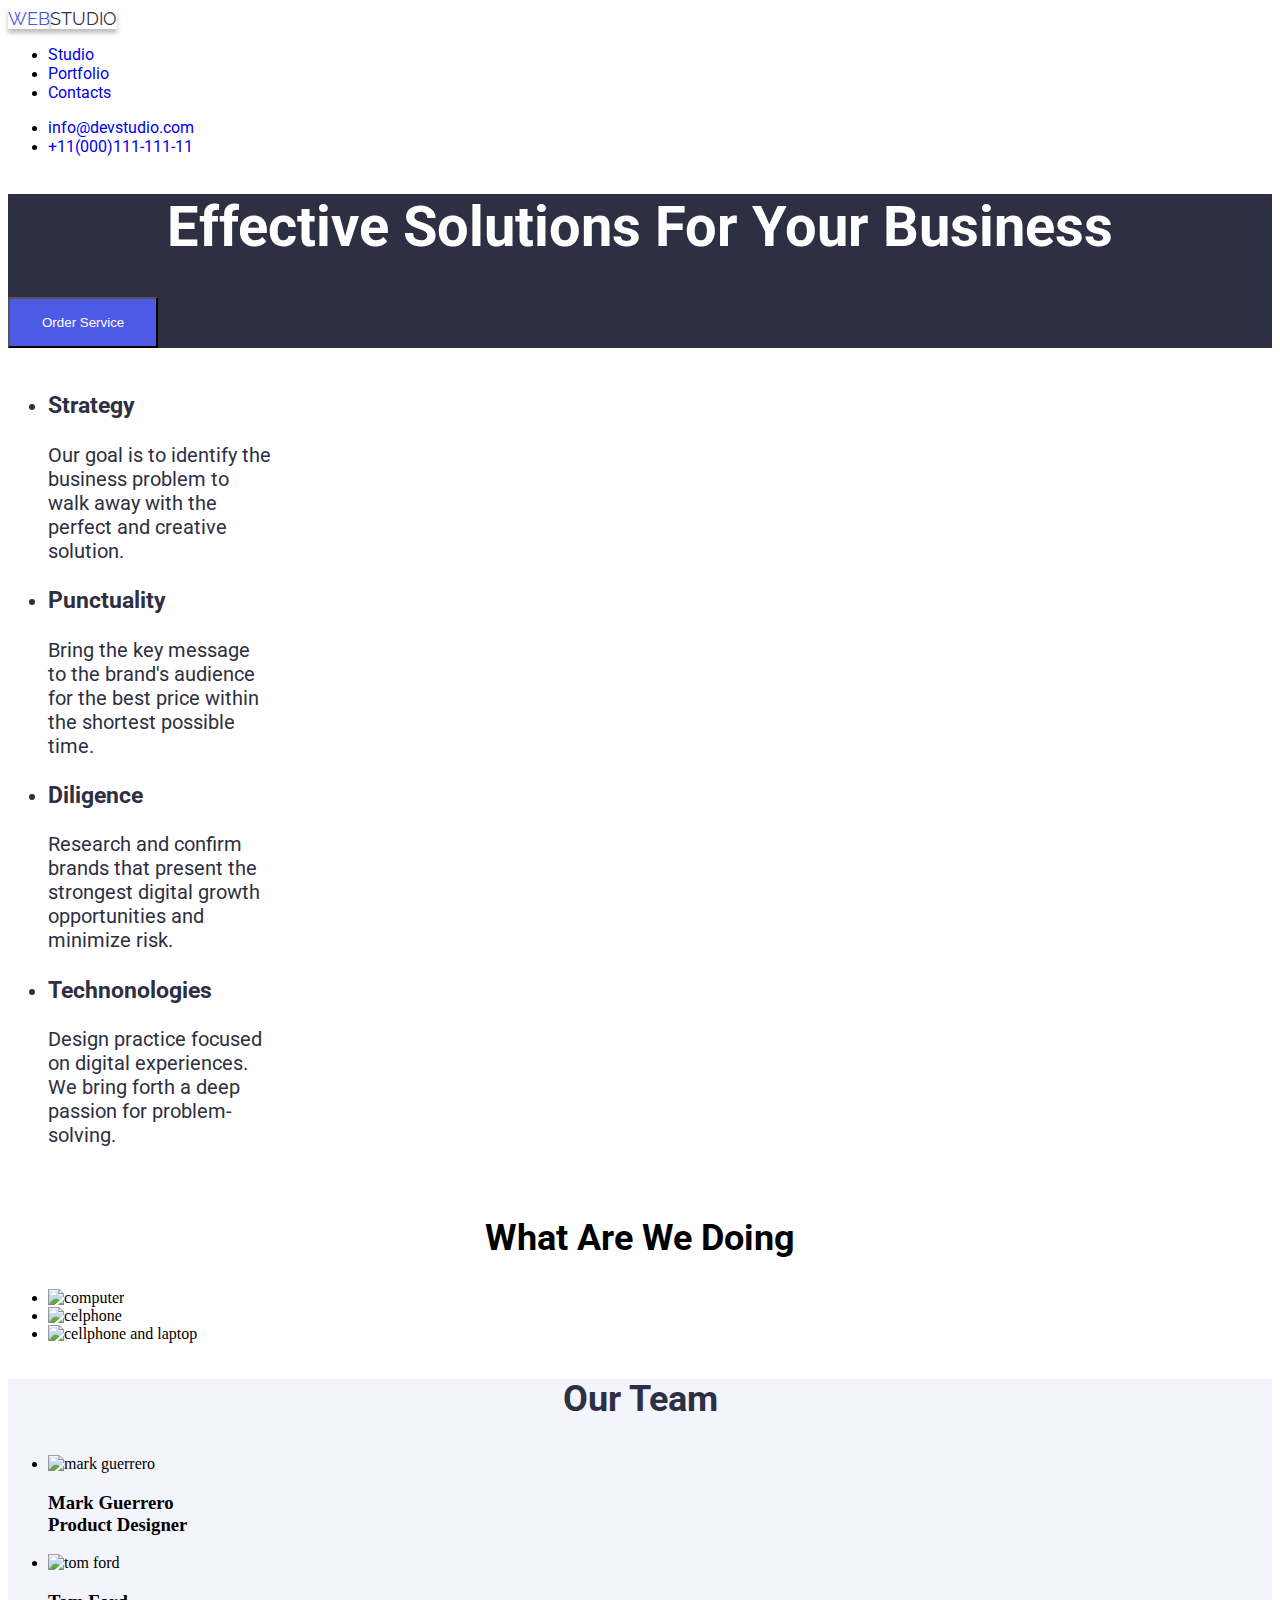
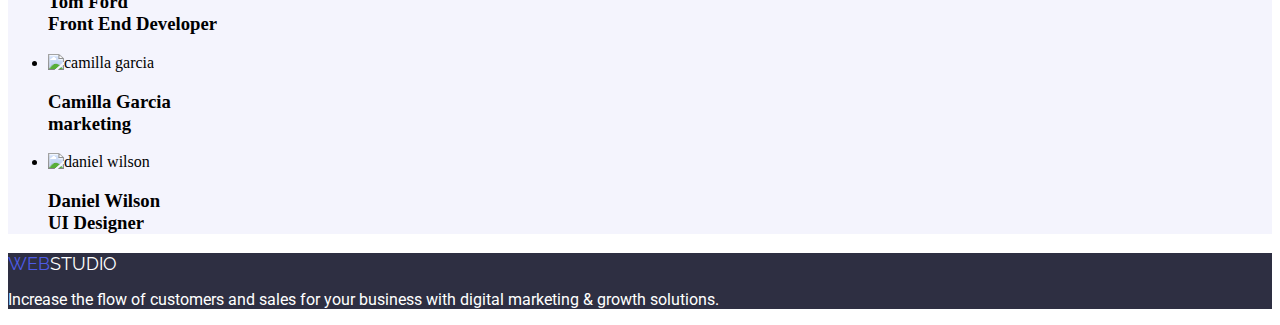
==== index.html @ 64cfddfd "hm2 resubmit" ====
<!DOCTYPE html>
<html lang="en">
    <head>
        <title>htmlcsshw001</title>
        <meta name="description" content="A great website"  />
        <meta charset="utf-8"   />
        <link rel="stylesheet" type="text/css" href="/css/index.css" />
        <link rel="preconnect" href="https://fonts.gstatic.com" crossorigin>
        <link href="https://fonts.googleapis.com/css2?family=Raleway:wght@800&family=Roboto:wght@500&display=swap" rel="stylesheet">
        <link rel="preconnect" href="https://fonts.googleapis.com">
    </head>
<body>
    
<!-- header Section -->
    <header>
        <nav>
            <!-- "logo" -->
            <a class="first-logo" href="#">
                <span>WEB</span><span>STUDIO</span> 
            </a>             
                <ul>
                    <li><a class="studio" href="#">Studio</a></li> <!-- Added class "studio" -->
                    <li><a class="portfolio" href="#">Portfolio</a></li> <!-- Added class "portfolio" -->
                    <li><a class="contacts" href="#">Contacts</a></li> <!-- Added class "contacts" -->
                    </ul>
                </nav>
                <address class="email-telephone">
                    <ul>
                        <li><a class="email" href="info@devstudio.com">info@devstudio.com</a></li>
                        <li><a class="telephone" href="tel:+11(000)111-111-11">+11(000)111-111-11</a></li>
                    </ul>
                </address>
            </header>
<!-- main section -->
    <main>
        <section class="hero">
            <h1>Effective Solutions For Your Business</h1>
            <a href="#">
            <button type="button" class="button">Order Service</button>
            </a>
        </section>
        
    <!-- features section 1 -->
    <section class="features">
        <ul>
            <li>
                <h3>Strategy</h3>
                <p>Our goal is to identify the business problem to walk away with the perfect and creative solution.</p>
            </li>
            <li>
                <h3>Punctuality</h3>
                <p>Bring the key message to the brand's audience for the best price within the shortest possible time.</p>
            </li>
            <li>
                <h3>Diligence</h3>
                <p>Research and confirm brands that present the strongest digital growth opportunities and minimize risk.</p>
            </li>
            <li>
                <h3>Technonologies</h3>
                <p>Design practice focused on digital experiences. We bring forth a deep passion for problem-solving.</p>
            </li>
        </ul>
    </section>

    <!-- transactions section 2 -->
    <section class="transactions">
        <h2>What Are We Doing</h2>
        <ul>
            <li><img src="img.jpg/a.jpg" alt="computer" /></li>
            <li><img src="img.jpg/b.jpg" alt="celphone" /></li>
            <li><img src="img.jpg/c.jpg" alt="cellphone and laptop" /></li>
        </ul>
            
    </section>

    <section class="our-team">    
        <h3 class="team">Our Team</h3>
    <ul class="bulletless-list">
        <li><img src="img.jpg/Mark.jpg" alt="mark guerrero" />
            <h3>Mark Guerrero<br>
                Product Designer
            </h3></li>
        <li><img src="img.jpg/Tom.jpg" alt="tom ford" />
            <h3>Tom Ford<br>
                Front End Developer
            </h3></li>
        <li><img src="img.jpg/Camilla.jpg" alt="camilla garcia" />
            <h3>Camilla Garcia<br>
                marketing
            </h3></li>
        <li><img src="img.jpg/Daniel.jpg" alt="daniel wilson" />
            <h3>Daniel Wilson<br>
                UI Designer
            </h3></li>
    </ul>
        </section>
    </main>
</body>

<!-- footer -->
<footer>
    <section class="footer-section">
        <a class="second-logo" href="#">
        <span>WEB</span><span>STUDIO</span></a> 
        <p>Increase the flow of customers and sales for your business with digital marketing & growth solutions.</p>
</section>
</footer>
</html>
---- css/index.css ----
.first-logo span:first-child {
    text-decoration: none;
    font-family:'Raleway', sans-serif;
    font-size: 18px;
    text-transform: uppercase;
    color: #4D5AE5;  
    box-shadow: 0px 4px 4px 0px rgba(0, 0, 0, 0.25);
}
.first-logo span:last-child {
    font-family:'Raleway', sans-serif;
    font-size: 18px;
    text-transform: uppercase;
    color: #2E2F42;
    box-shadow: 0px 4px 4px 0px rgba(0, 0, 0, 0.25);
}
header a {
    text-decoration: none;
}
.studio {
    font-family: 'roboto', sans-serif;
    font-size: 16px;
}
.portfolio {
    font-family: 'roboto', sans-serif;
    font-size: 16px;
}
.contacts {
    font-family: 'roboto', sans-serif;
    font-size: 16px;
}
.email {
    font-style: normal;
    text-decoration: none;
    font-family: 'roboto', sans-serif;
    font-size: 16px;
}
.telephone {
    font-style: normal;
    text-decoration: none;
    font-family: 'roboto', sans-serif;
    font-size: 16px;
}
.hero {
    background: #2E2F42;
}
h1 {
    color:white;
    text-align: center;
    font-family: 'roboto', sans-serif;
    Font-size: 56px;
    Font-style: normal;
}
.button {
    padding: 16px 32px 16px 32px;
    align-items: flex-start;
    background-color: #4D5AE5;
    color:white;
    cursor: pointer;
    gap: 10px;
}
.features {
    font-family: 'Roboto', sans-serif;
    font-size: 20px;
    font-style: normal;
    color: #2E2F42;
    display: flex;
    width: 264px;
    flex-direction: column;
    align-items: flex-start;
    gap: 8px
}
h2 {
    font-family: 'roboto', sans-serif;
    font-size: 36px;
    font-style: normal;
    text-transform: capitalize;
    text-align: center;
}
h3 > li {
    width: 360px;
    height: 300px;
    align-items: center;
}
.footer-section {
    background-color: #2E2F42;
    color: white;
    font-family: 'Roboto', sans-serif;
    font-size: 16px;
}
footer a {
    text-decoration: none;
    color:white;
    font-family: 'Roboto', sans-serif;
    font-size: 16px;
    font-style: normal;
}
.second-logo span:first-child {
    text-decoration: none;
    font-family:'Raleway', sans-serif;
    font-size: 18px;
    text-transform: uppercase;
    color: #4D5AE5;  
}
.second-logo span:last-child {
    font-family:'Raleway', sans-serif;
    font-size: 18px;
    text-transform: uppercase;
    color: white;
}
.our-team {
    background-color:#F4F4FD;
    }
.team {
    font-family: 'Roboto', sans-serif;
    font-size: 36px;
    font-style: normal;
    color: #2E2F42;
    text-align: center;
    line-height: 40px;
}
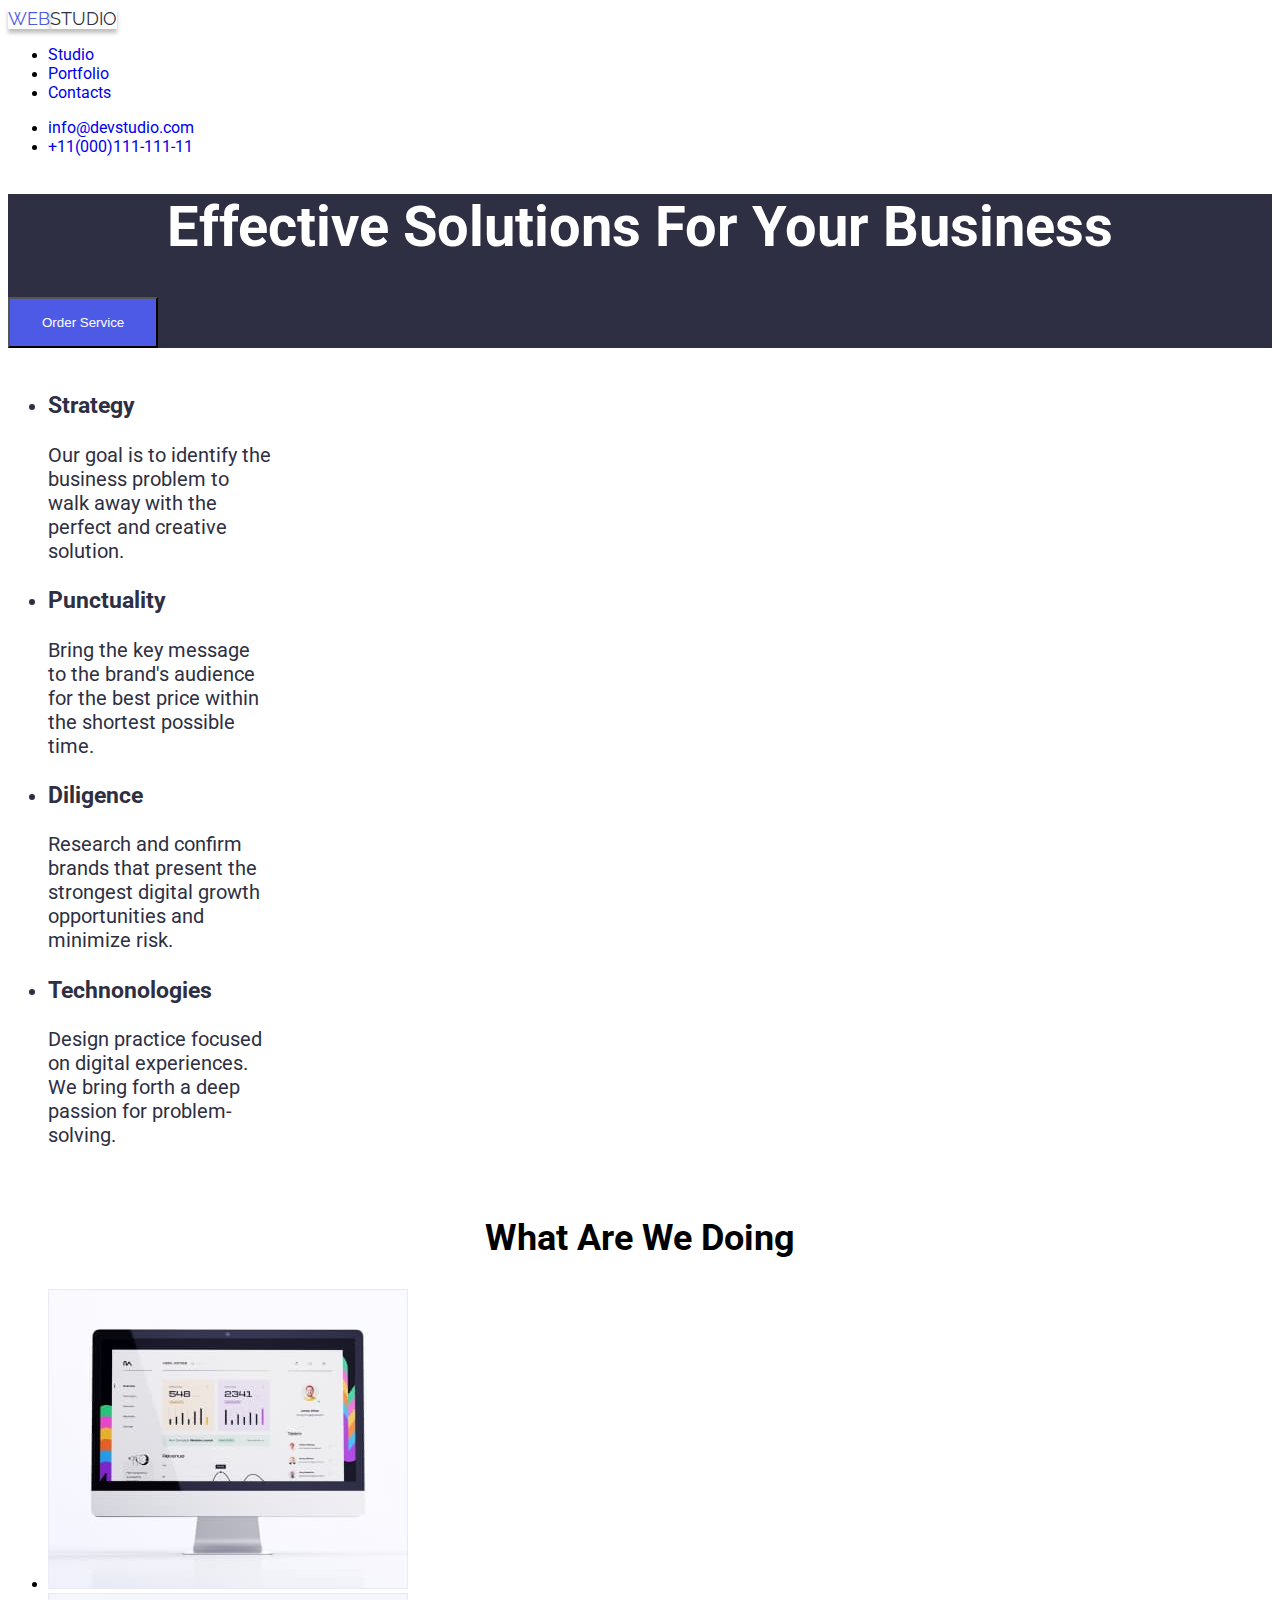
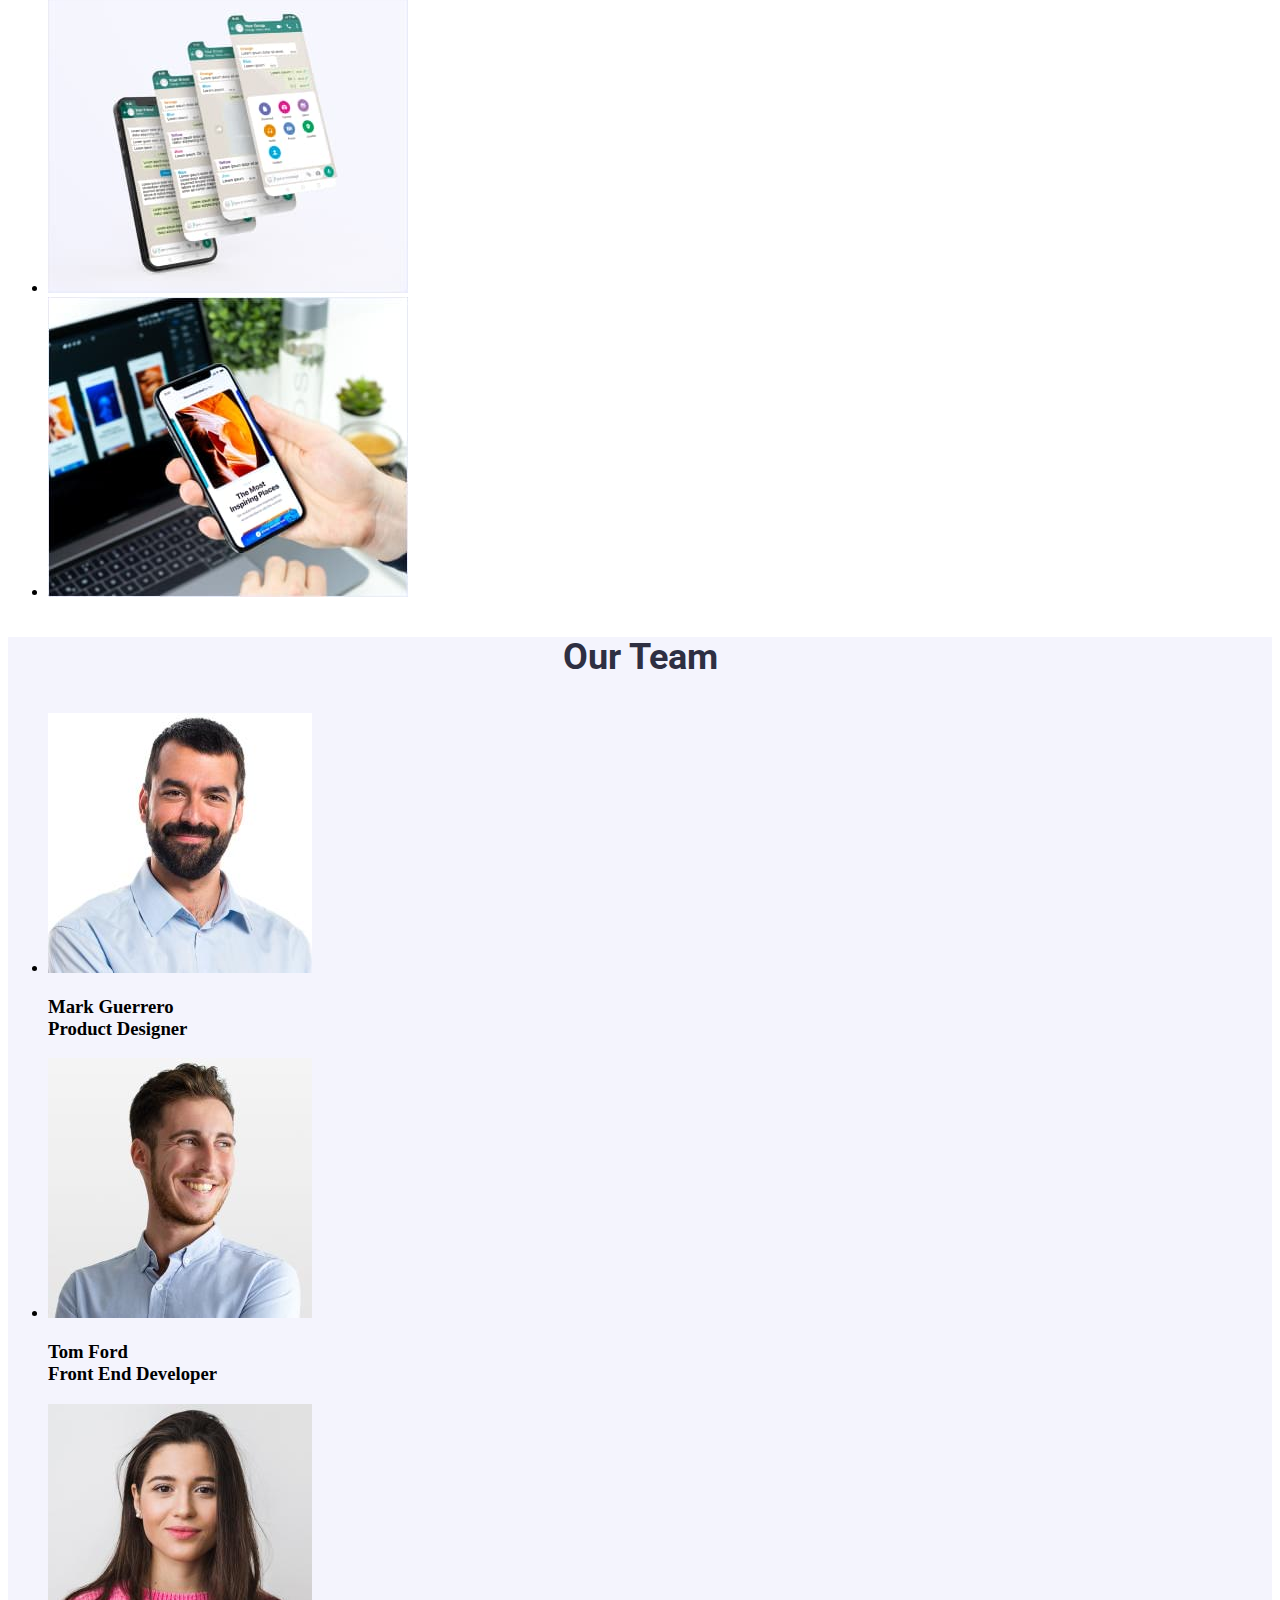
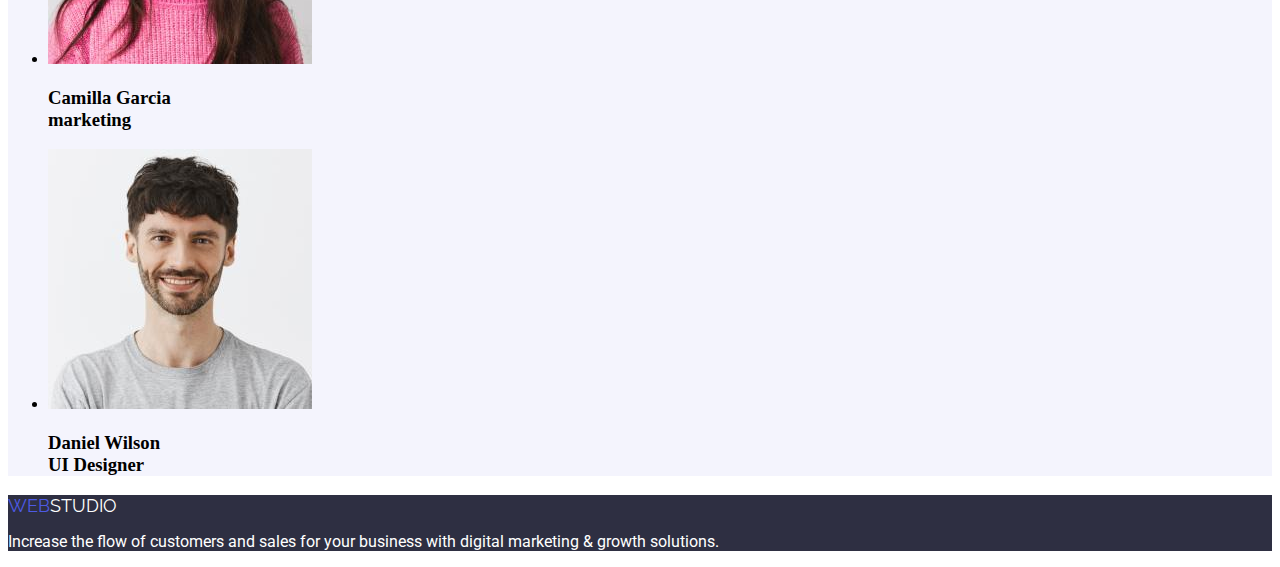
==== commit cf6ac6c1: "hm2 resubmission" ====
--- a/index.html
+++ b/index.html
@@ -1,7 +1,7 @@
 <!DOCTYPE html>
 <html lang="en">
     <head>
-        <title>htmlcsshw001</title>
+        <title>htmlcsshw002</title>
         <meta name="description" content="A great website"  />
         <meta charset="utf-8"   />
         <link rel="stylesheet" type="text/css" href="/css/index.css" />
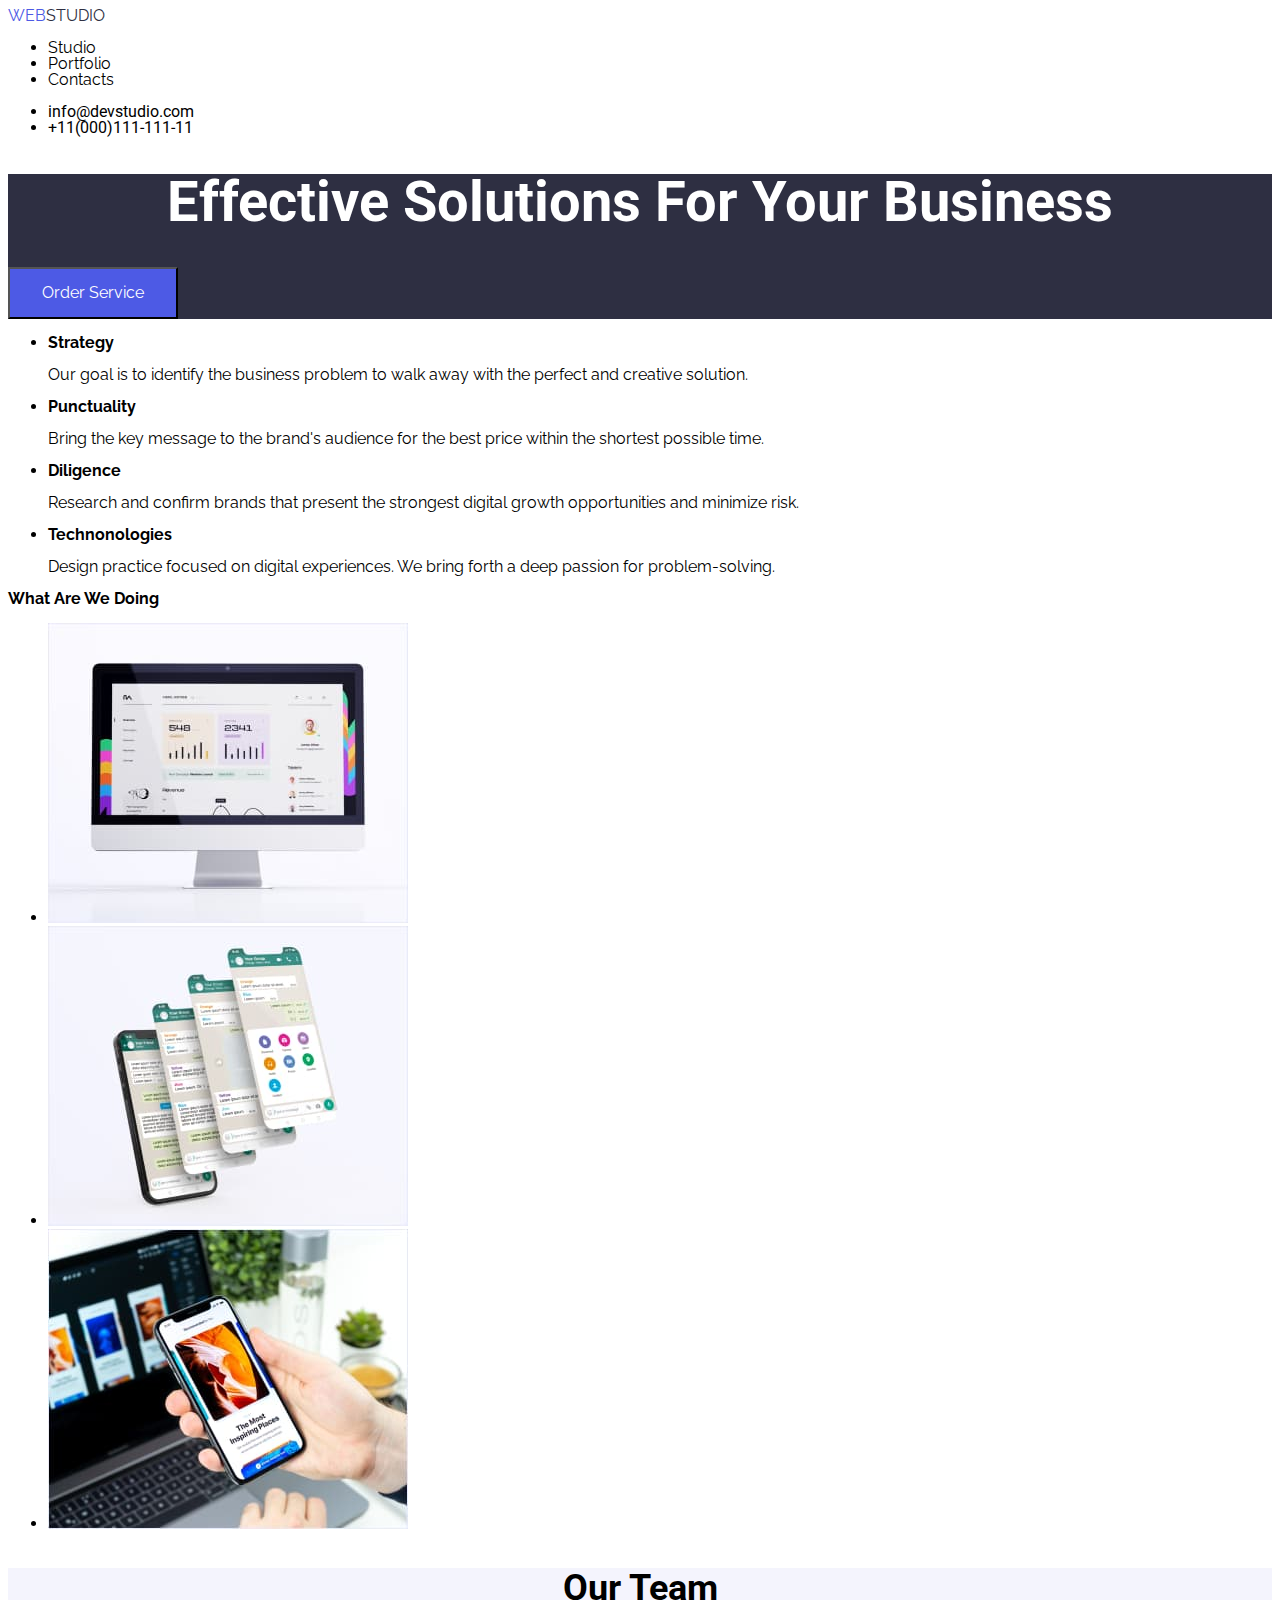
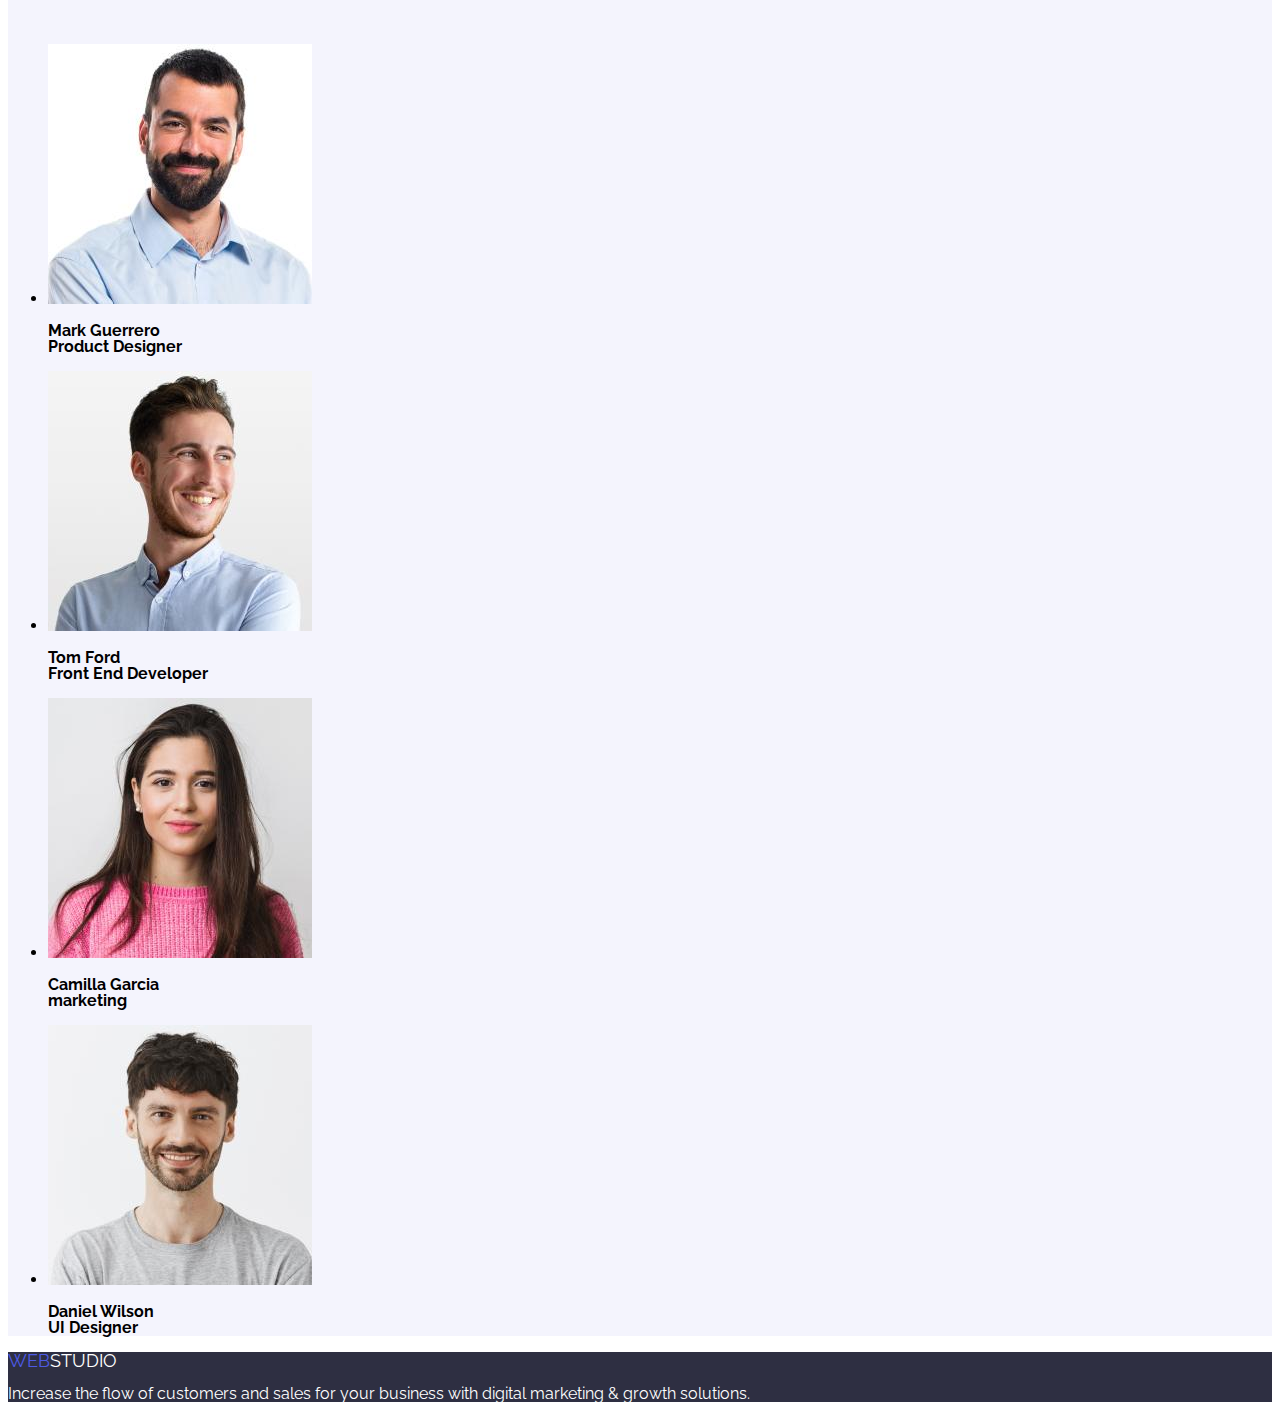
==== commit 463a938a: "HW2 revision2" ====
--- a/index.html
+++ b/index.html
@@ -4,10 +4,9 @@
         <title>htmlcsshw002</title>
         <meta name="description" content="A great website"  />
         <meta charset="utf-8"   />
-        <link rel="stylesheet" type="text/css" href="/css/index.css" />
-        <link rel="preconnect" href="https://fonts.gstatic.com" crossorigin>
-        <link href="https://fonts.googleapis.com/css2?family=Raleway:wght@800&family=Roboto:wght@500&display=swap" rel="stylesheet">
-        <link rel="preconnect" href="https://fonts.googleapis.com">
+        <link rel="stylesheet" type="text/css" href="css/styles.css" />
+        <link href="https://fonts.googleapis.com/css2?family=Raleway:wght@700&family=Roboto:wght@400;500;700;900&display=swap"
+      rel="stylesheet"/>
     </head>
 <body>
     
@@ -20,13 +19,13 @@
             </a>             
                 <ul>
                     <li><a class="studio" href="#">Studio</a></li> <!-- Added class "studio" -->
-                    <li><a class="portfolio" href="#">Portfolio</a></li> <!-- Added class "portfolio" -->
+                    <li><a class="portfolio" href="portfolio.html">Portfolio</a></li> <!-- Added class "portfolio" -->
                     <li><a class="contacts" href="#">Contacts</a></li> <!-- Added class "contacts" -->
                     </ul>
                 </nav>
                 <address class="email-telephone">
                     <ul>
-                        <li><a class="email" href="info@devstudio.com">info@devstudio.com</a></li>
+                        <li><a class="email" href="mailto:info@devstudio.com">info@devstudio.com</a></li>
                         <li><a class="telephone" href="tel:+11(000)111-111-11">+11(000)111-111-11</a></li>
                     </ul>
                 </address>
@@ -66,9 +65,9 @@
     <section class="transactions">
         <h2>What Are We Doing</h2>
         <ul>
-            <li><img src="img.jpg/a.jpg" alt="computer" /></li>
-            <li><img src="img.jpg/b.jpg" alt="celphone" /></li>
-            <li><img src="img.jpg/c.jpg" alt="cellphone and laptop" /></li>
+            <li><img src="./css/img.jpg/a.jpg" alt="computer" /></li>
+            <li><img src="./css/img.jpg/b.jpg" alt="celphone" /></li>
+            <li><img src="./css/img.jpg/c.jpg" alt="cellphone and laptop" /></li>
         </ul>
             
     </section>
@@ -76,19 +75,19 @@
     <section class="our-team">    
         <h3 class="team">Our Team</h3>
     <ul class="bulletless-list">
-        <li><img src="img.jpg/Mark.jpg" alt="mark guerrero" />
+        <li><img src="./css/img.jpg/Mark.jpg" alt="mark guerrero" />
             <h3>Mark Guerrero<br>
                 Product Designer
             </h3></li>
-        <li><img src="img.jpg/Tom.jpg" alt="tom ford" />
+        <li><img src="./css/img.jpg/Tom.jpg" alt="tom ford" />
             <h3>Tom Ford<br>
                 Front End Developer
             </h3></li>
-        <li><img src="img.jpg/Camilla.jpg" alt="camilla garcia" />
+        <li><img src="./css/img.jpg/Camilla.jpg" alt="camilla garcia" />
             <h3>Camilla Garcia<br>
                 marketing
             </h3></li>
-        <li><img src="img.jpg/Daniel.jpg" alt="daniel wilson" />
+        <li><img src="./css/img.jpg/Daniel.jpg" alt="daniel wilson" />
             <h3>Daniel Wilson<br>
                 UI Designer
             </h3></li>
--- a/css/styles.css
+++ b/css/styles.css
@@ -0,0 +1,95 @@
+* {
+    line-height: 1;
+    font-family:'Raleway', sans-serif;
+    font-size: 16px;
+}
+.first-logo span:first-child {
+    text-decoration: none;
+    text-transform: uppercase;
+    color: #4D5AE5;  
+}
+.first-logo span:last-child {
+    text-transform: uppercase;
+    color: #2E2F42;
+}
+header a {
+    text-decoration: none;
+    color: black;
+}
+.email {
+    font-style: normal;
+    text-decoration: none;
+    font-family: 'roboto', sans-serif;
+    font-size: 16px;
+}
+.telephone {
+    font-style: normal;
+    text-decoration: none;
+    font-family: 'roboto', sans-serif;
+    font-size: 16px;
+}
+.hero {
+    background: #2E2F42;
+}
+h1 {
+    color:white;
+    text-align: center;
+    font-family: 'roboto', sans-serif;
+    Font-size: 56px;
+    Font-style: normal;
+}
+.button {
+    padding: 16px 32px 16px 32px;
+    align-items: flex-start;
+    background-color: #4D5AE5;
+    color:white;
+    cursor: pointer;
+    gap: 10px;
+}
+.button:hover {
+    color: orange;
+}
+body {
+    font-family: 'Roboto', sans-serif;
+    font-size: 16px;
+}
+h2 {
+    font-size: 16px;
+}
+.footer-section {
+    background-color: #2E2F42;
+    color: white;
+    font-family: 'Roboto', sans-serif;
+    font-size: 16px;
+}
+footer a {
+    text-decoration: none;
+    color:white;
+    font-family: 'Roboto', sans-serif;
+    font-size: 16px;
+    font-style: normal;
+}
+.second-logo span:first-child {
+    text-decoration: none;
+    font-family:'Raleway', sans-serif;
+    font-size: 18px;
+    text-transform: uppercase;
+    color: #4D5AE5;  
+}
+.second-logo span:last-child {
+    font-family:'Raleway', sans-serif;
+    font-size: 18px;
+    text-transform: uppercase;
+    color: white;
+}
+.our-team {
+    background-color:#F4F4FD;
+    }
+.team {
+    font-family: 'Roboto', sans-serif;
+    font-size: 36px;
+    font-style: normal;
+    color: re;
+    text-align: center;
+    line-height: 40px;
+}